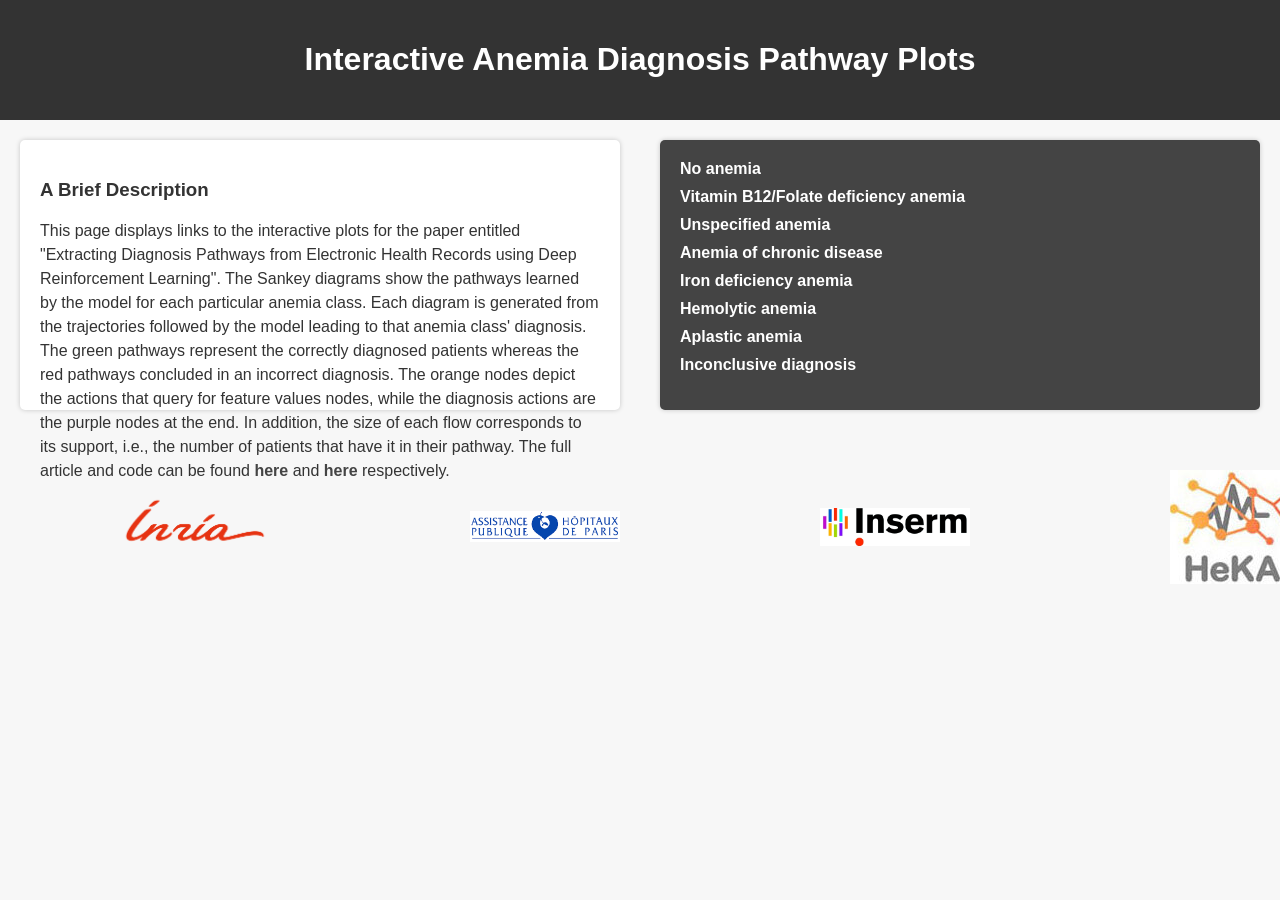
==== index.html @ 48f5cea8 "adding logos" ====
<!DOCTYPE html>
<html lang="en">
<head>
    <meta charset="UTF-8">
    <meta name="viewport" content="width=device-width, initial-scale=1.0">
    <link rel="stylesheet" href="style.css">
    <title>Anemia Pathways</title>
</head>
<body>
    <header>
        <h1>Interactive Anemia Diagnosis Pathway Plots</h1>
    </header>
    <main>
        <section class="feature">
            <h3>A Brief Description</h3>
            <p>This page displays links to the interactive plots for the paper entitled "Extracting Diagnosis Pathways from Electronic Health Records
                using Deep Reinforcement Learning". The Sankey diagrams show the pathways learned by the model for each particular anemia class. 
                Each diagram is generated from the trajectories followed by the model leading to that anemia class' diagnosis. 
                The green pathways represent the correctly diagnosed patients whereas the red pathways concluded in an incorrect diagnosis.
                The orange nodes depict the actions that query for feature values nodes, while the diagnosis actions are the purple nodes at the end. 
                In addition, the size of each flow corresponds to its support, i.e., the number of patients that have it in their pathway. The full article and code can be found 
                <a class='styled-link' href='https://arxiv.org/abs/2305.06295'> here </a> and <a class = 'styled-link' href='https://github.com/lilly-muyama/anemia_diagnosis_pathways'>here</a>
                respectively.
            </p>
        </section>
    </main>
    <main>
        <ul class="feature2">
            <li><a href='opacity/no_anemia.html'> No anemia</a></li>
            <li><a href='opacity/vit_b12_folate.html'>Vitamin B12/Folate deficiency anemia</a></li>
            <li><a href='opacity/unspecified.html'>Unspecified anemia</a></li>
            <li><a href='opacity/acd.html'>Anemia of chronic disease</a></li>
            <li><a href='opacity/ida.html'>Iron deficiency anemia</a></li>
            <li><a href='opacity/hemolytic.html'>Hemolytic anemia</a></li>
            <li><a href='opacity/aplastic.html'>Aplastic anemia</a></li>
            <li><a href='opacity/inconclusive.html'>Inconclusive diagnosis</a></li>
        </ul>
    </main>

    <br>
    <div class="logo-banner">
        <!-- Insert your logo images here -->
        <img class="logo" src='logos/inria.png' alt='Inria logo'>
        <img class="logo" src='logos/aphp.png' alt='APHP logo'>
        <img class="logo" src='logos/inserm.jpg' alt='Inserm logo'>
        <img class="logo" src='logos/heka2_cropped.jpg' alt='HeKA logo'>
        <img class="logo" src='logos/universite_paris_cite.jpg' alt='Université Paris Cité'>
    </div>
</body>
</html>
---- style.css ----
/* Reset some default styles */
body, ul {
    margin: 0;
    padding: 0;
}

/* Apply a background color and text color to the body */
body {
    background-color: #f7f7f7;
    font-family: Arial, sans-serif;
    color: #333;
    display: flex;
    flex-wrap: wrap;
}

/* Style the header */
header {
    background-color: #333;
    color: #fff;
    text-align: center;
    padding: 20px 0;
    width: 100%;
}

/* Style the main content */
main {
    flex: 1;
    padding: 20px;
    /* height: 100%; */
    /* position: relative; */
}

.feature {
    background-color: #fff;
    border-radius: 5px;
    padding: 20px;
    margin-bottom: 20px;
    box-shadow: 0 0 5px rgba(0, 0, 0, 0.2);
    height: 230px;
}

.feature2{
    background-color: #444;
    color: #fff;
    border-radius: 5px;
    padding: 20px;
    margin-bottom: 20px;
    box-shadow: 0 0 5px rgba(0, 0, 0, 0.2);
    /* position: absolute; */
    height: 230px;

}


.feature h3 {
    color: #333;
}

.styled-link {
    /* Your styling for these links */
    color: #444;
    font-weight: bold;
    transition: color 0.3s;
}

/* Style the text paragraphs */
p {
    line-height: 1.5;
}

/* Style the aside (the list of links) */
aside {
    background-color: #444;
    color: #fff;
    flex: 1;
    padding: 20px;
    /* height: 100%; */
    /* position: absolute; */
}

main ul {
    list-style: none;
    padding: 20px;
}

main li {
    margin-bottom: 10px;
}

main a {
    text-decoration: none;
    color: #fff;
    font-weight: bold;
    transition: color 0.3s;
}

main a:hover {
    color: #ff6600;
}

/* Style for the banner container */
.logo-banner {
    display: flex; /* Display logos in a row */
    flex-basis: 100%;
    justify-content: center; /* Center logos horizontally */
    align-items: center; /* Center logos vertically */
    background-color: rgba(0, 0, 0, 0); /* Background color for the banner */
    padding: 20px; /* Add some padding for spacing */
    height: 50 px;
        position: relative;
    top: 0px;
    /* box-sizing: border-box; */
}

/* Style for individual logos */
.logo {
    max-width: 150px; /* Set a maximum width for each logo */
    max-height: 120px;
    width: auto;
    height: auto;
    /* display: block; */
    margin: 0 100px; /* Add spacing between logos */
}
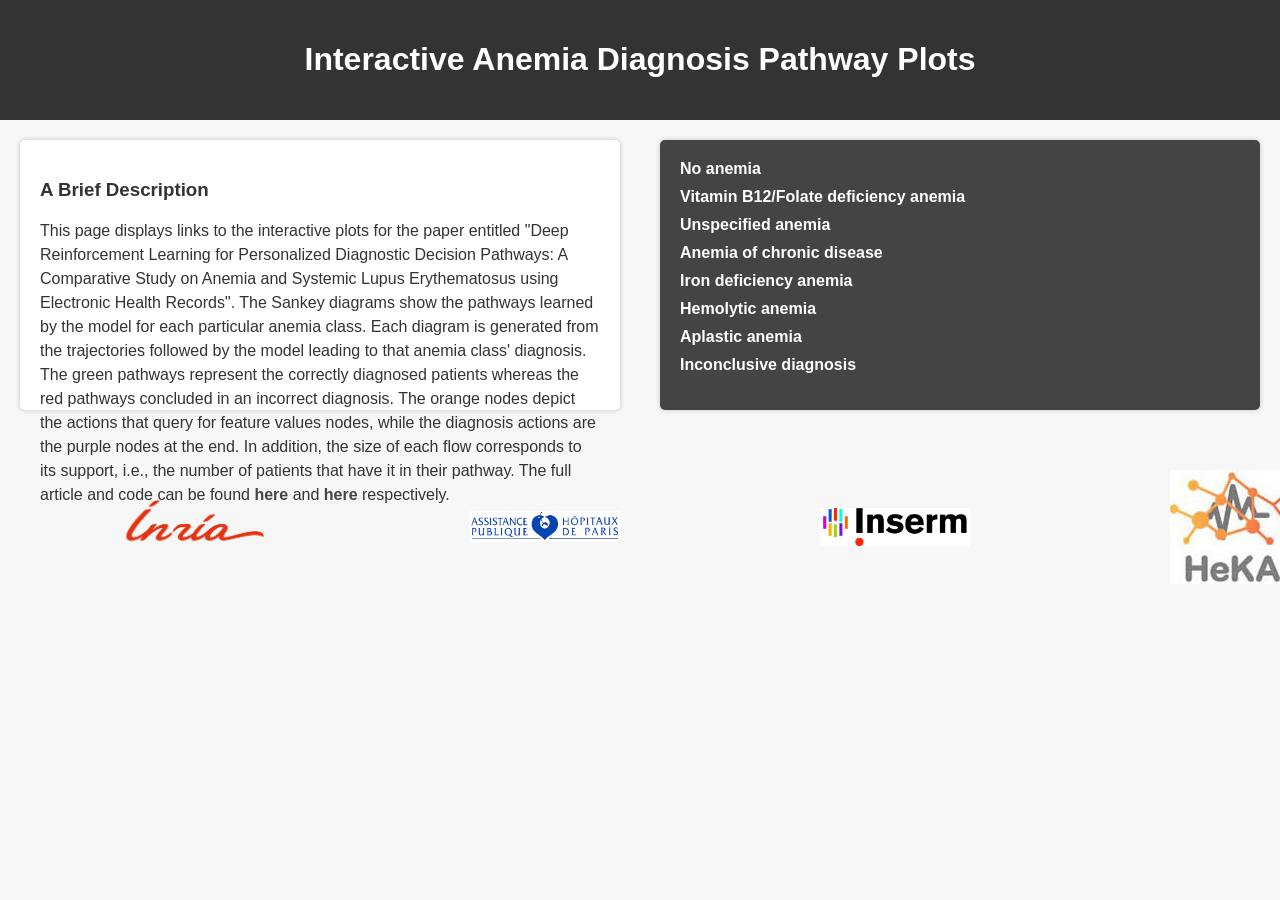
==== commit f28ce66d: "Update index.html" ====
--- a/index.html
+++ b/index.html
@@ -13,8 +13,8 @@
     <main>
         <section class="feature">
             <h3>A Brief Description</h3>
-            <p>This page displays links to the interactive plots for the paper entitled "Extracting Diagnosis Pathways from Electronic Health Records
-                using Deep Reinforcement Learning". The Sankey diagrams show the pathways learned by the model for each particular anemia class. 
+            <p>This page displays links to the interactive plots for the paper entitled "Deep Reinforcement Learning for Personalized Diagnostic Decision Pathways: A Comparative Study on
+                Anemia and Systemic Lupus Erythematosus using Electronic Health Records". The Sankey diagrams show the pathways learned by the model for each particular anemia class. 
                 Each diagram is generated from the trajectories followed by the model leading to that anemia class' diagnosis. 
                 The green pathways represent the correctly diagnosed patients whereas the red pathways concluded in an incorrect diagnosis.
                 The orange nodes depict the actions that query for feature values nodes, while the diagnosis actions are the purple nodes at the end. 
@@ -47,4 +47,4 @@
         <img class="logo" src='logos/universite_paris_cite.jpg' alt='Université Paris Cité'>
     </div>
 </body>
-</html>+</html>
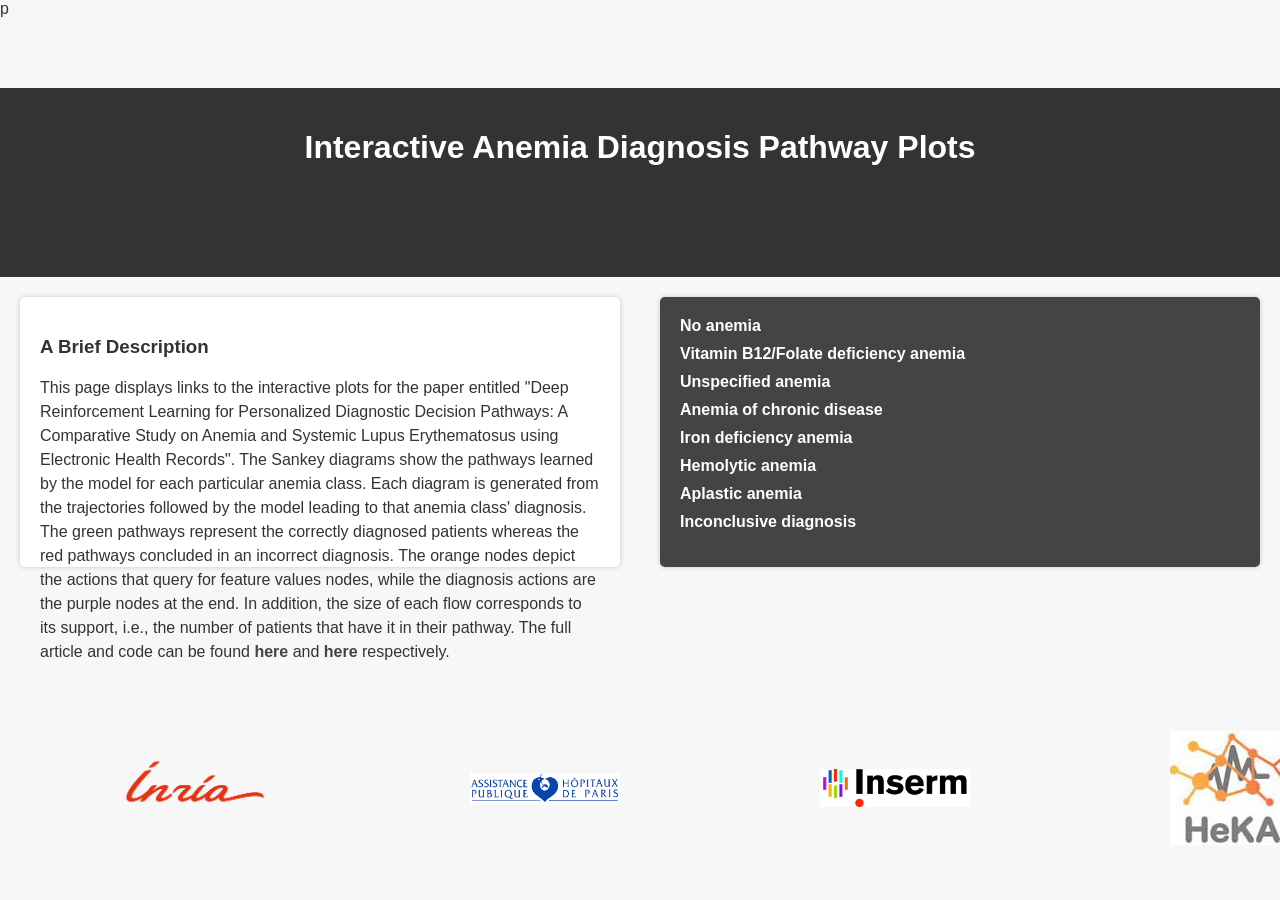
==== commit 9e427827: "Update index.html" ====
--- a/index.html
+++ b/index.html
@@ -1,4 +1,4 @@
-<!DOCTYPE html>
+p<!DOCTYPE html>
 <html lang="en">
 <head>
     <meta charset="UTF-8">
@@ -19,7 +19,7 @@
                 The green pathways represent the correctly diagnosed patients whereas the red pathways concluded in an incorrect diagnosis.
                 The orange nodes depict the actions that query for feature values nodes, while the diagnosis actions are the purple nodes at the end. 
                 In addition, the size of each flow corresponds to its support, i.e., the number of patients that have it in their pathway. The full article and code can be found 
-                <a class='styled-link' href='https://arxiv.org/abs/2305.06295'> here </a> and <a class = 'styled-link' href='https://github.com/lilly-muyama/anemia_diagnosis_pathways'>here</a>
+                <a class='styled-link' href='https://arxiv.org/abs/2305.06295'> here </a> and <a class = 'styled-link' href='https://github.com/lilly-muyama/Deep_RL_diagnosis_pathways'>here</a>
                 respectively.
             </p>
         </section>
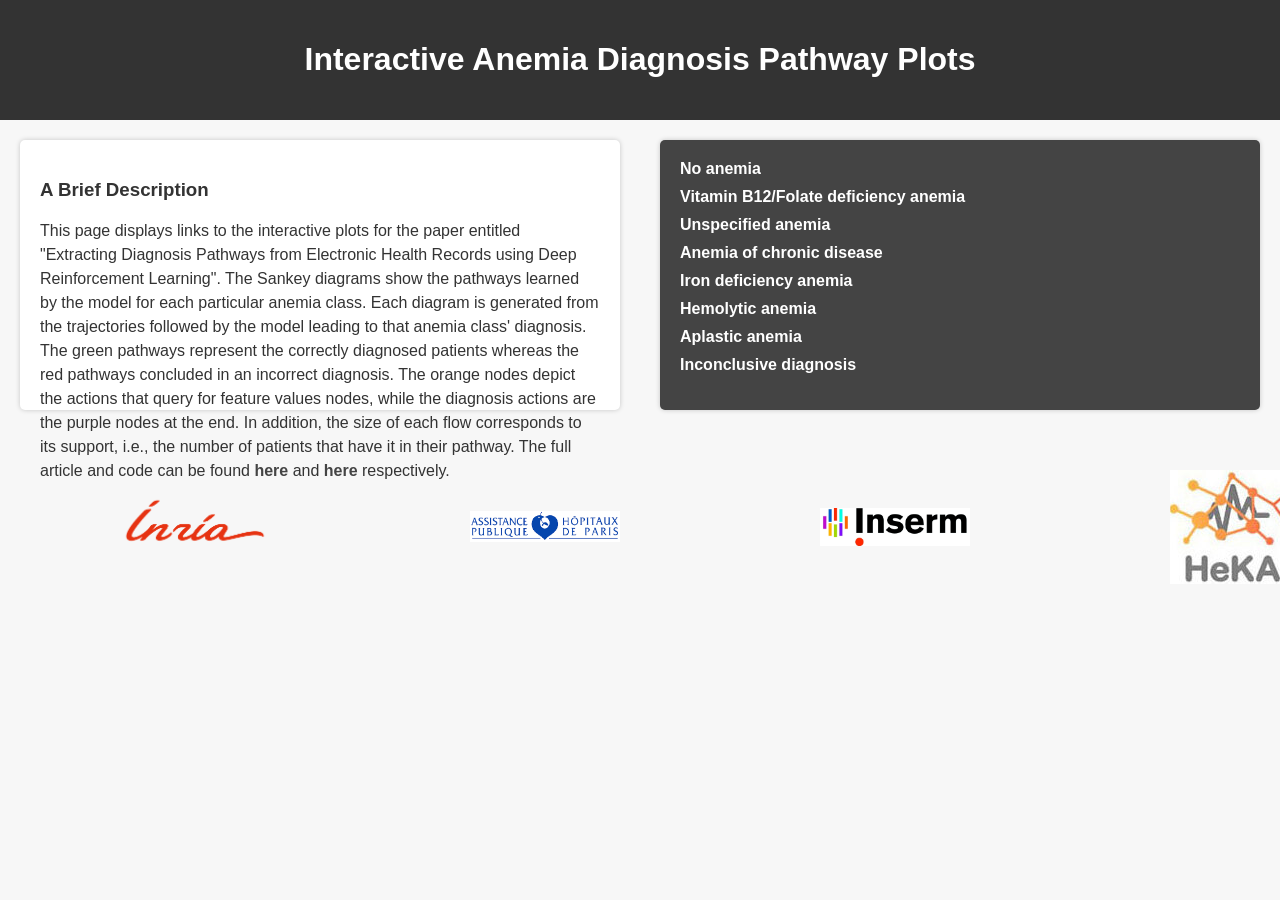
==== commit 80a81315: "updating code link" ====
--- a/index.html
+++ b/index.html
@@ -1,4 +1,4 @@
-p<!DOCTYPE html>
+<!DOCTYPE html>
 <html lang="en">
 <head>
     <meta charset="UTF-8">
@@ -13,8 +13,8 @@
     <main>
         <section class="feature">
             <h3>A Brief Description</h3>
-            <p>This page displays links to the interactive plots for the paper entitled "Deep Reinforcement Learning for Personalized Diagnostic Decision Pathways: A Comparative Study on
-                Anemia and Systemic Lupus Erythematosus using Electronic Health Records". The Sankey diagrams show the pathways learned by the model for each particular anemia class. 
+            <p>This page displays links to the interactive plots for the paper entitled "Extracting Diagnosis Pathways from Electronic Health Records
+                using Deep Reinforcement Learning". The Sankey diagrams show the pathways learned by the model for each particular anemia class. 
                 Each diagram is generated from the trajectories followed by the model leading to that anemia class' diagnosis. 
                 The green pathways represent the correctly diagnosed patients whereas the red pathways concluded in an incorrect diagnosis.
                 The orange nodes depict the actions that query for feature values nodes, while the diagnosis actions are the purple nodes at the end. 
@@ -47,4 +47,4 @@
         <img class="logo" src='logos/universite_paris_cite.jpg' alt='Université Paris Cité'>
     </div>
 </body>
-</html>
+</html>
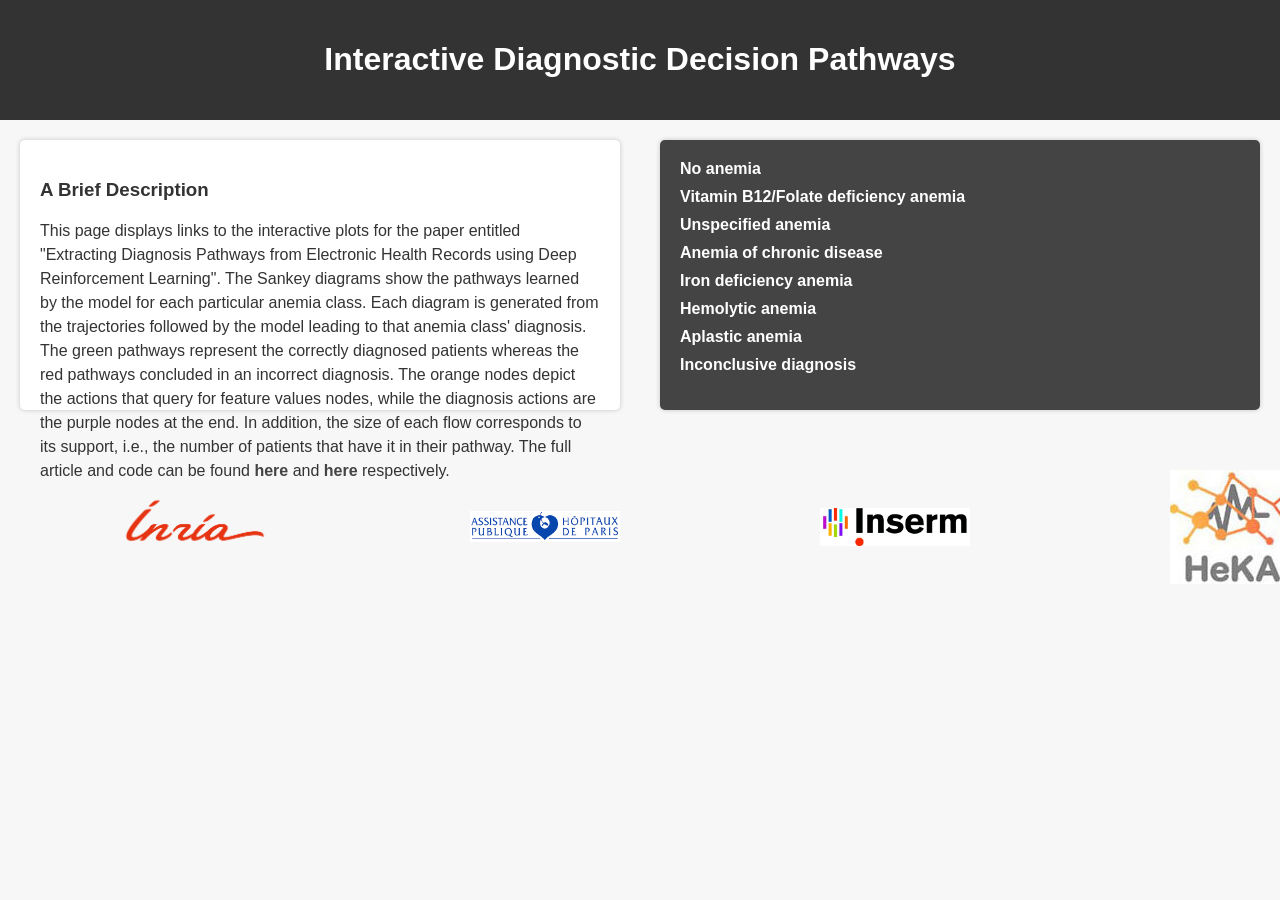
==== commit 6f41f56a: "updating title" ====
--- a/index.html
+++ b/index.html
@@ -8,7 +8,7 @@
 </head>
 <body>
     <header>
-        <h1>Interactive Anemia Diagnosis Pathway Plots</h1>
+        <h1>Interactive Diagnostic Decision Pathways</h1>
     </header>
     <main>
         <section class="feature">
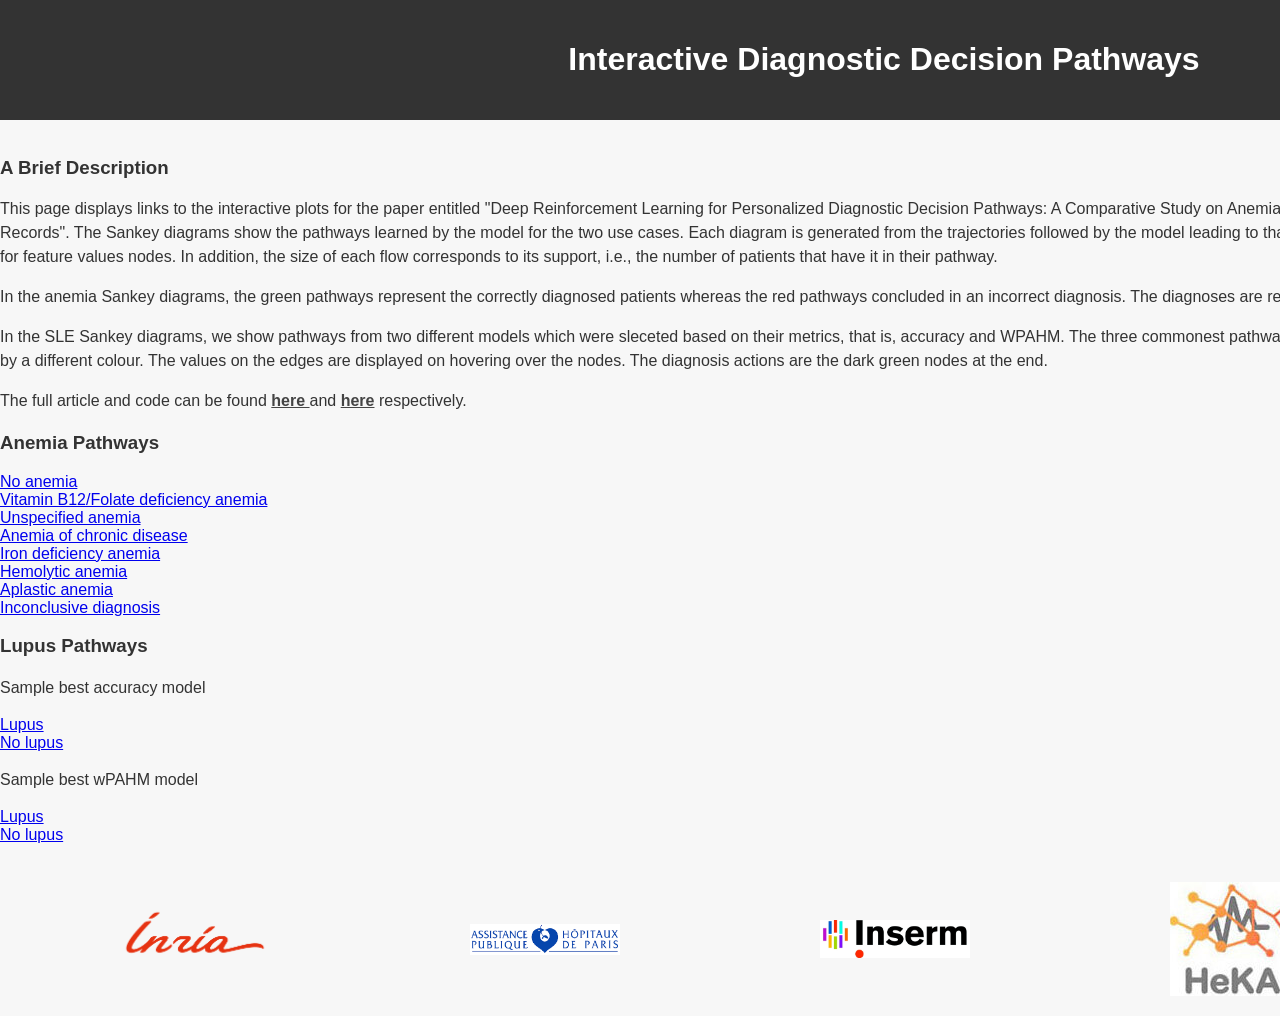
==== commit 463db66d: "adding lupus pathways" ====
--- a/index.html
+++ b/index.html
@@ -4,28 +4,52 @@
     <meta charset="UTF-8">
     <meta name="viewport" content="width=device-width, initial-scale=1.0">
     <link rel="stylesheet" href="style.css">
-    <title>Anemia Pathways</title>
+    <title>Diagnosis Pathways</title>
 </head>
 <body>
+    
+<div>
     <header>
         <h1>Interactive Diagnostic Decision Pathways</h1>
     </header>
-    <main>
-        <section class="feature">
+
+</br>
+    
+<div class="container clearfix">
+    <div class="left-div">
+    <!-- <main>
+        <section class="left-div"> -->
             <h3>A Brief Description</h3>
-            <p>This page displays links to the interactive plots for the paper entitled "Extracting Diagnosis Pathways from Electronic Health Records
-                using Deep Reinforcement Learning". The Sankey diagrams show the pathways learned by the model for each particular anemia class. 
-                Each diagram is generated from the trajectories followed by the model leading to that anemia class' diagnosis. 
-                The green pathways represent the correctly diagnosed patients whereas the red pathways concluded in an incorrect diagnosis.
-                The orange nodes depict the actions that query for feature values nodes, while the diagnosis actions are the purple nodes at the end. 
-                In addition, the size of each flow corresponds to its support, i.e., the number of patients that have it in their pathway. The full article and code can be found 
+            <p>This page displays links to the interactive plots for the paper entitled "Deep Reinforcement Learning for Personalized Diagnostic 
+                Decision Pathways: A Comparative Study on Anemia and Systemic Lupus Erythematosus (SLE) Using Electronic Health Records". 
+                The Sankey diagrams show the pathways learned by the model for the two use cases. 
+                Each diagram is generated from the trajectories followed by the model leading to that class' diagnosis. 
+                The orange nodes depict the actions that query for feature values nodes. 
+                In addition, the size of each flow corresponds to its support, i.e., the number of patients that have it in their pathway.
+            </p>
+            <p>
+                In the anemia Sankey diagrams, the green pathways represent the correctly diagnosed patients whereas the red pathways concluded in an 
+                incorrect diagnosis. The diagnoses are reprsented by the purple nodes at the end.
+            </p>
+            <p>
+                In the SLE Sankey diagrams, we show pathways from two different models which were sleceted based on their metrics, that is, accuracy 
+                and WPAHM. The three commonest pathways for each class are shown whereby each pathway is represented by a different colour. The values
+                on the edges are displayed on hovering over the nodes. The diagnosis actions are the dark green nodes at the end. 
+            </p>
+            <p>
+                 The full article and code can be found 
                 <a class='styled-link' href='https://arxiv.org/abs/2305.06295'> here </a> and <a class = 'styled-link' href='https://github.com/lilly-muyama/Deep_RL_diagnosis_pathways'>here</a>
                 respectively.
             </p>
-        </section>
-    </main>
-    <main>
-        <ul class="feature2">
+        <!-- </section>
+    </main> -->
+    </div>
+
+    <div class="right-div">
+        <div class="list-container">
+        <div class="list">
+        <h3> Anemia Pathways</h3>
+        <ul>
             <li><a href='opacity/no_anemia.html'> No anemia</a></li>
             <li><a href='opacity/vit_b12_folate.html'>Vitamin B12/Folate deficiency anemia</a></li>
             <li><a href='opacity/unspecified.html'>Unspecified anemia</a></li>
@@ -35,7 +59,26 @@
             <li><a href='opacity/aplastic.html'>Aplastic anemia</a></li>
             <li><a href='opacity/inconclusive.html'>Inconclusive diagnosis</a></li>
         </ul>
-    </main>
+    </div> <!-- anemia list-->
+
+    <div class="list">
+        <h3> Lupus Pathways</h3>
+        <p id="p2"> Sample best accuracy model</p>
+        <ul>
+            <li><a href='opacity/lupus_acc.html'> Lupus</a></li>
+            <li><a href='opacity/no_lupus_acc.html'>No lupus</a></li>
+        </ul>
+        <p id="p2"> Sample best wPAHM model</p>
+        <ul>
+            <li><a href='opacity/lupus_wpahm.html'>Lupus</a></li>
+            <li><a href='opacity/no_lupus_wpahm.html'>No lupus</a></li>
+            
+        </ul>
+    </div> <!-- lupus list-->
+
+    </div>   <!--list container-->
+    </div>   <!--right-div-->
+    </div> <!--class container fix-->
 
     <br>
     <div class="logo-banner">
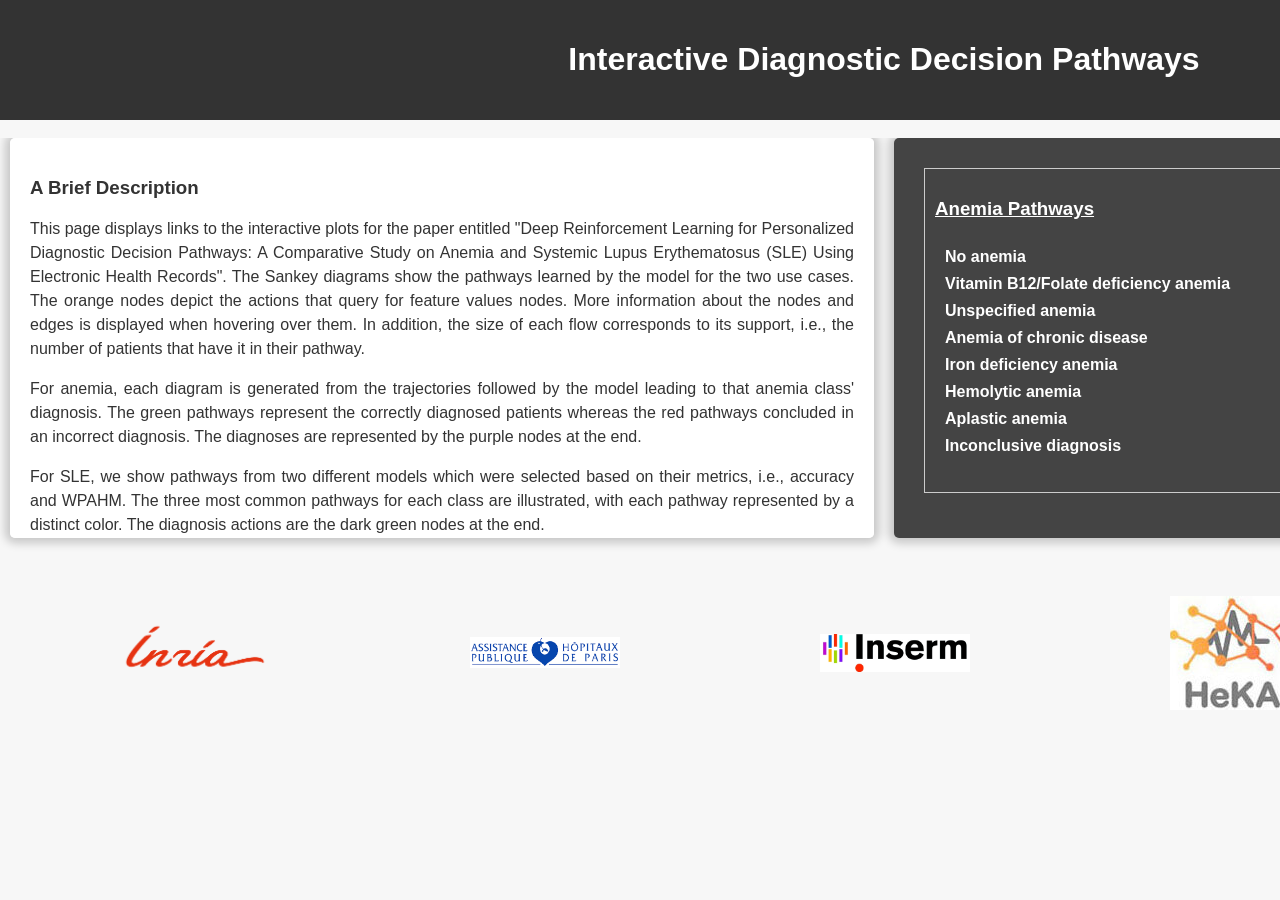
==== commit 16ad29a4: "adding scroll bar" ====
--- a/index.html
+++ b/index.html
@@ -23,18 +23,19 @@
             <p>This page displays links to the interactive plots for the paper entitled "Deep Reinforcement Learning for Personalized Diagnostic 
                 Decision Pathways: A Comparative Study on Anemia and Systemic Lupus Erythematosus (SLE) Using Electronic Health Records". 
                 The Sankey diagrams show the pathways learned by the model for the two use cases. 
-                Each diagram is generated from the trajectories followed by the model leading to that class' diagnosis. 
                 The orange nodes depict the actions that query for feature values nodes. 
+                More information about the nodes and edges is displayed when hovering over them. 
                 In addition, the size of each flow corresponds to its support, i.e., the number of patients that have it in their pathway.
             </p>
             <p>
-                In the anemia Sankey diagrams, the green pathways represent the correctly diagnosed patients whereas the red pathways concluded in an 
-                incorrect diagnosis. The diagnoses are reprsented by the purple nodes at the end.
+                For anemia, each diagram is generated from the trajectories followed by the model leading to that anemia class' diagnosis. 
+                The green pathways represent the correctly diagnosed patients whereas the red pathways concluded in an incorrect diagnosis. 
+                The diagnoses are represented by the purple nodes at the end.
             </p>
             <p>
-                In the SLE Sankey diagrams, we show pathways from two different models which were sleceted based on their metrics, that is, accuracy 
-                and WPAHM. The three commonest pathways for each class are shown whereby each pathway is represented by a different colour. The values
-                on the edges are displayed on hovering over the nodes. The diagnosis actions are the dark green nodes at the end. 
+                For SLE, we show pathways from two different models which were selected based on their metrics, i.e., accuracy 
+                and WPAHM. The three most common pathways for each class are illustrated, with each pathway represented by a distinct color.
+                The diagnosis actions are the dark green nodes at the end. 
             </p>
             <p>
                  The full article and code can be found 
@@ -48,7 +49,7 @@
     <div class="right-div">
         <div class="list-container">
         <div class="list">
-        <h3> Anemia Pathways</h3>
+        <h3 id="h3-custom"> Anemia Pathways</h3>
         <ul>
             <li><a href='opacity/no_anemia.html'> No anemia</a></li>
             <li><a href='opacity/vit_b12_folate.html'>Vitamin B12/Folate deficiency anemia</a></li>
@@ -62,7 +63,7 @@
     </div> <!-- anemia list-->
 
     <div class="list">
-        <h3> Lupus Pathways</h3>
+        <h3 id="h3-custom"> Lupus Pathways</h3>
         <p id="p2"> Sample best accuracy model</p>
         <ul>
             <li><a href='opacity/lupus_acc.html'> Lupus</a></li>
--- a/style.css
+++ b/style.css
@@ -30,30 +30,58 @@
     /* position: relative; */
 }
 
-.feature {
-    background-color: #fff;
-    border-radius: 5px;
-    padding: 20px;
-    margin-bottom: 20px;
-    box-shadow: 0 0 5px rgba(0, 0, 0, 0.2);
-    height: 230px;
+.container {
+    width: 100%; /* Ensures the container spans the full width */
+    overflow: hidden; /* Clears float and allows container to wrap around floated elements */
 }
 
-.feature2{
+.left-div, .right-div {
+    /* width: calc(50% - 20px);  */
+    float: left; /* Float the divs so they appear next to each other */
+    box-sizing: border-box; /* Include padding and border in the div's total width */
+    padding: 20px; /* Optional: Add padding for spacing inside the divs */
+    border-radius: 5px;
+    margin-bottom: 20px;
+    /* -moz-box-shadow: 0 0 10px rgba(0, 0, 0, 0.2);
+    -webkit-box-shadow: 0 0 10px rgba(0, 0, 0, 0.2);
+    box-shadow: 0 0 10px rgba(0, 0, 0, 0.2); */
+    box-shadow: 0 0 10px 5px rgba(0, 0, 0, 0.2);
+    position: relative;
+    height: 400px;
+}
+
+/* Optional: Add some styles for visualization */
+.left-div {
+    width: calc(50% - 20px); 
+    background-color: #fff;
+    margin-right: 10px;
+    margin-left:10px;
+    overflow: auto;
+    word-wrap: break-word;
+    text-align: justify;
+}
+
+.right-div {
+    width: calc(50% - 20px); 
     background-color: #444;
     color: #fff;
-    border-radius: 5px;
-    padding: 20px;
-    margin-bottom: 20px;
-    box-shadow: 0 0 5px rgba(0, 0, 0, 0.2);
-    /* position: absolute; */
-    height: 230px;
+    margin-left: 10px;
+    margin-right:10px;
+}
 
+/* Optional: Clearfix to clear the float */
+.clearfix::after {
+    content: "";
+    display: table;
+    clear: both;
 }
 
 
-.feature h3 {
-    color: #333;
+
+#h3-custom {
+    color: #fff;
+    text-decoration: underline;
+
 }
 
 .styled-link {
@@ -68,6 +96,13 @@
     line-height: 1.5;
 }
 
+p2 {
+    line-height: 1.5;
+    color: #fff;
+    font-weight: bold;
+    text-decoration: underline;
+}
+
 /* Style the aside (the list of links) */
 aside {
     background-color: #444;
@@ -78,25 +113,42 @@
     /* position: absolute; */
 }
 
-main ul {
+div ul {
     list-style: none;
-    padding: 20px;
+    padding: 10px;
 }
 
-main li {
-    margin-bottom: 10px;
+div li {
+    margin-bottom: 9px;
 }
 
-main a {
+div a {
     text-decoration: none;
     color: #fff;
     font-weight: bold;
     transition: color 0.3s;
 }
 
-main a:hover {
+div a:hover {
     color: #ff6600;
 }
+
+.list-container {
+    display: flex; /* Display the list items in a row */
+    justify-content: space-between; /* Space them evenly */
+    /*margin-top: 10px; /* Add margin to separate from the previous content */
+    /* box-shadow: 0 0 5px rgba(0, 0, 0, 0.2); */
+    padding: 10px;
+    border-radius: 50px;
+}
+
+/* Optional: Add some styles for visualization */
+.list {
+    width: 45%; /* Each list occupies almost half of the container */
+    padding: 10px; /* Add padding for spacing inside the lists */
+    border: 1px solid #ccc; /* Add border for visualization */
+}
+
 
 /* Style for the banner container */
 .logo-banner {
